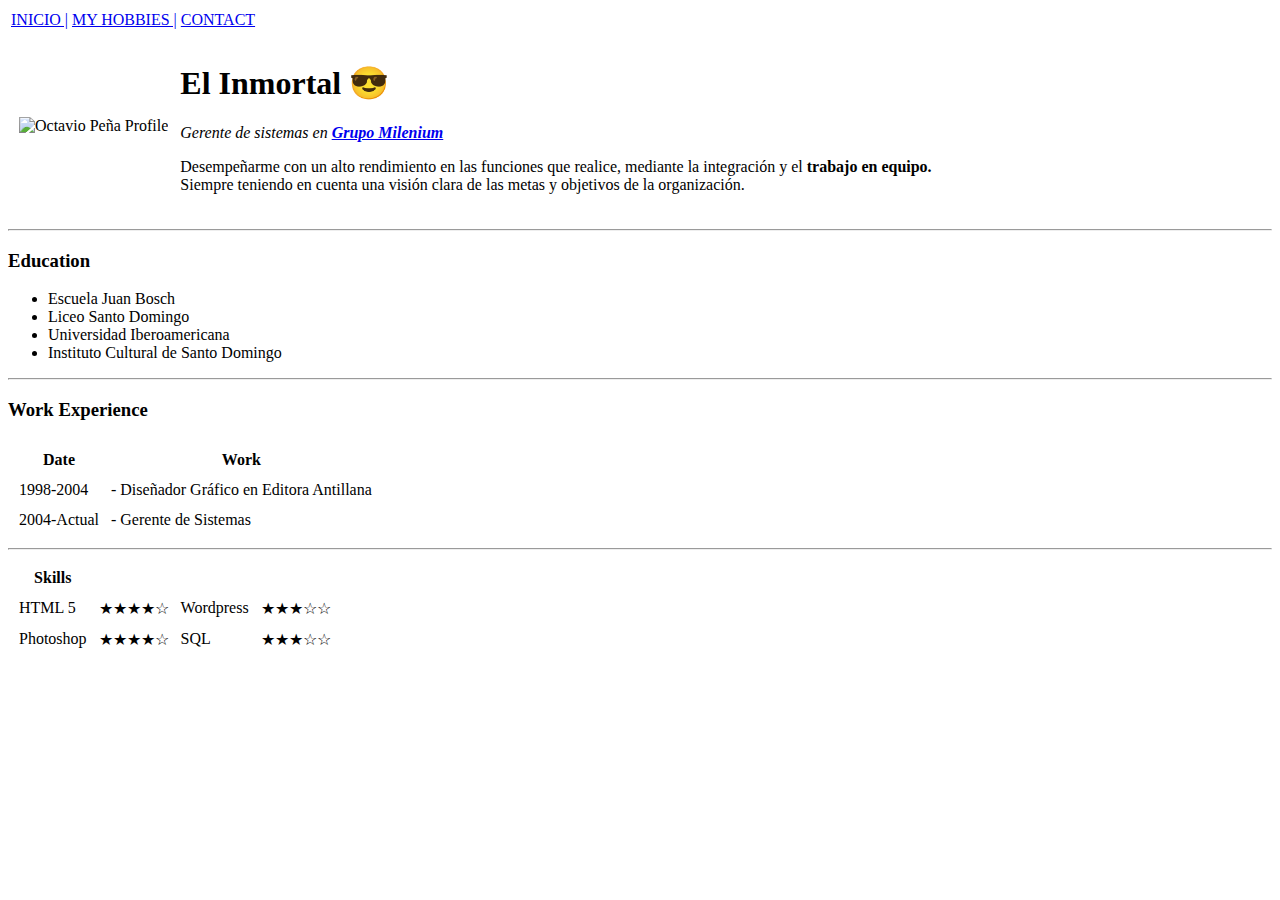
==== index.html @ aa146cf2 "Add initial website" ====
<!DOCTYPE html>
<head>
    <meta charset="UTF-8"> 
    <title>😅 Inmortal's Personal Site</title>
</head>
<body>
    <table>
        <tr>
            <td><a href="index.html">INICIO | </a></td><td><a href="hobbies.html">MY HOBBIES | </a></td><td><a href="contact.html">CONTACT</a></td>
        </tr>
    </table>
    <table cellspacing="10">
        <tr>
            <td><img src="images/octavio-pena-modified.png" alt="Octavio Peña Profile" height="150 px" width="150 px"></td>
            <td>
                <h1>El Inmortal 😎</h1>
                <p><em>Gerente de sistemas en <strong><a href="https://www.elpais.es" target="_blank">Grupo Milenium</a> </strong> </em> </p>
                <p>Desempeñarme con un alto rendimiento en las funciones que realice, mediante la integración y el <strong>trabajo en equipo.</strong> <br> Siempre teniendo en cuenta una visión clara de las metas y objetivos de la organización.</p>
            </td>
        </tr>
    </table>
    

    <hr>    
    <h3>Education</h3>
    <ul>
        <li>Escuela Juan Bosch</li>
        <li>Liceo Santo Domingo</li>
        <li>Universidad Iberoamericana</li>
        <li>Instituto Cultural de Santo Domingo</li>
    </ul>
    <hr>
    <h3>Work Experience</h3>
    <table cellspacing="10">
        <thead>
            <tr>
                <th>Date</th>
                <th>Work</th>
            </tr>
        </thead>
        <tbody>
            <tr>
                <td>1998-2004</td>
                <td>- Diseñador Gráfico en Editora Antillana</td>
            </tr>
            <tr>
                <td>2004-Actual</td>
                <td>- Gerente de Sistemas</td>
            </tr>
        </tbody>
        <tfoot>

        </tfoot>
    </table>
    <hr>
    <table cellspacing="10">
        <thead>
            <tr>
                <th>Skills</th>
            </tr>
        </thead>
        <tbody>
            <tr>
                <td>HTML 5</td>
                <td>★★★★☆</td>
                <td>Wordpress</td>
                <td>★★★☆☆</td>
            </tr>
            <tr>
                <td>Photoshop</td>
                <td>★★★★☆</td>
                <td>SQL</td>
                <td>★★★☆☆</td>
            </tr>
        </tbody>
    </table>
    <br>
    
    <br>
</body>
</html>
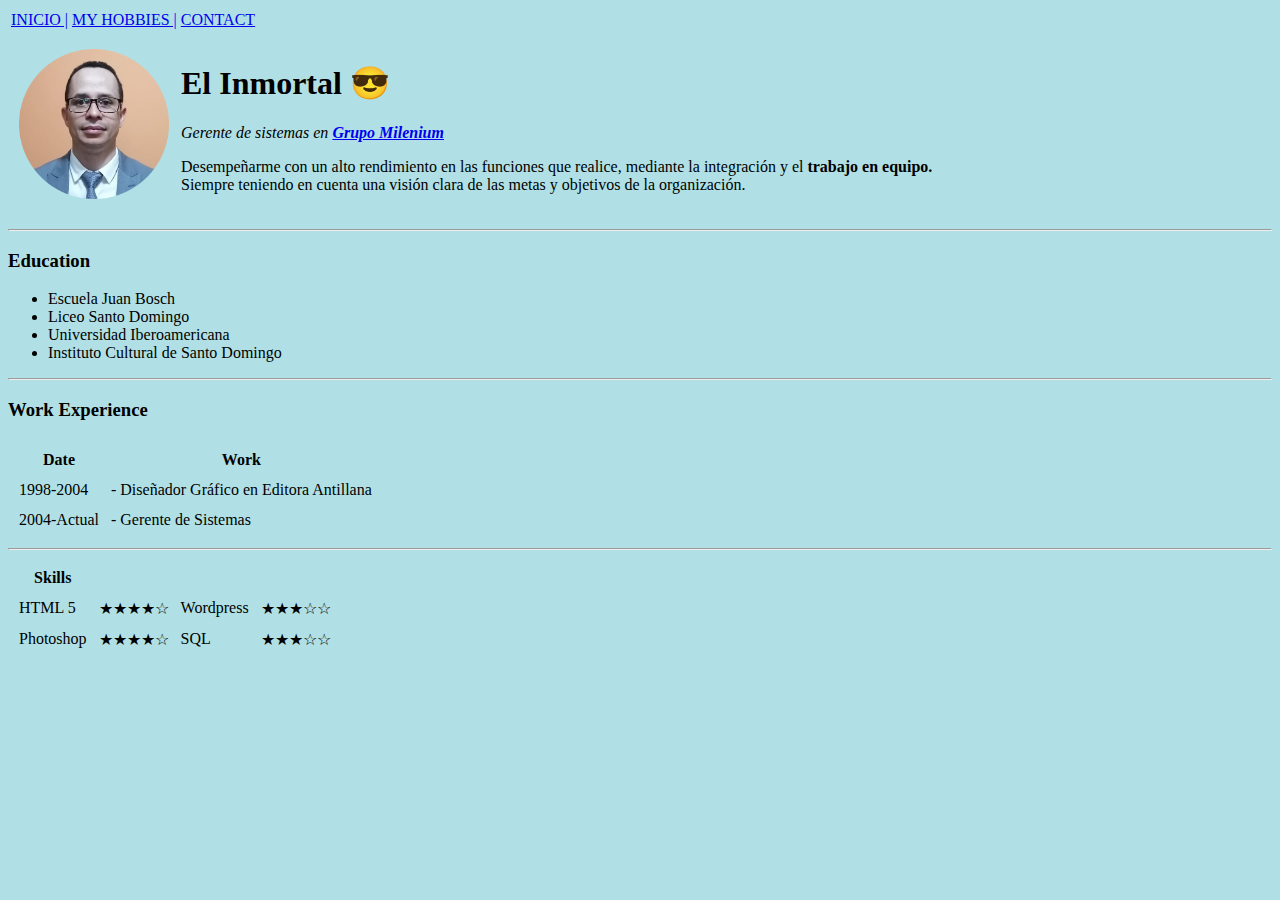
==== commit 01f1424b: "Add background color to the pages" ====
--- a/index.html
+++ b/index.html
@@ -3,7 +3,7 @@
     <meta charset="UTF-8"> 
     <title>😅 Inmortal's Personal Site</title>
 </head>
-<body>
+<body style="background-color: powderblue;">
     <table>
         <tr>
             <td><a href="index.html">INICIO | </a></td><td><a href="hobbies.html">MY HOBBIES | </a></td><td><a href="contact.html">CONTACT</a></td>
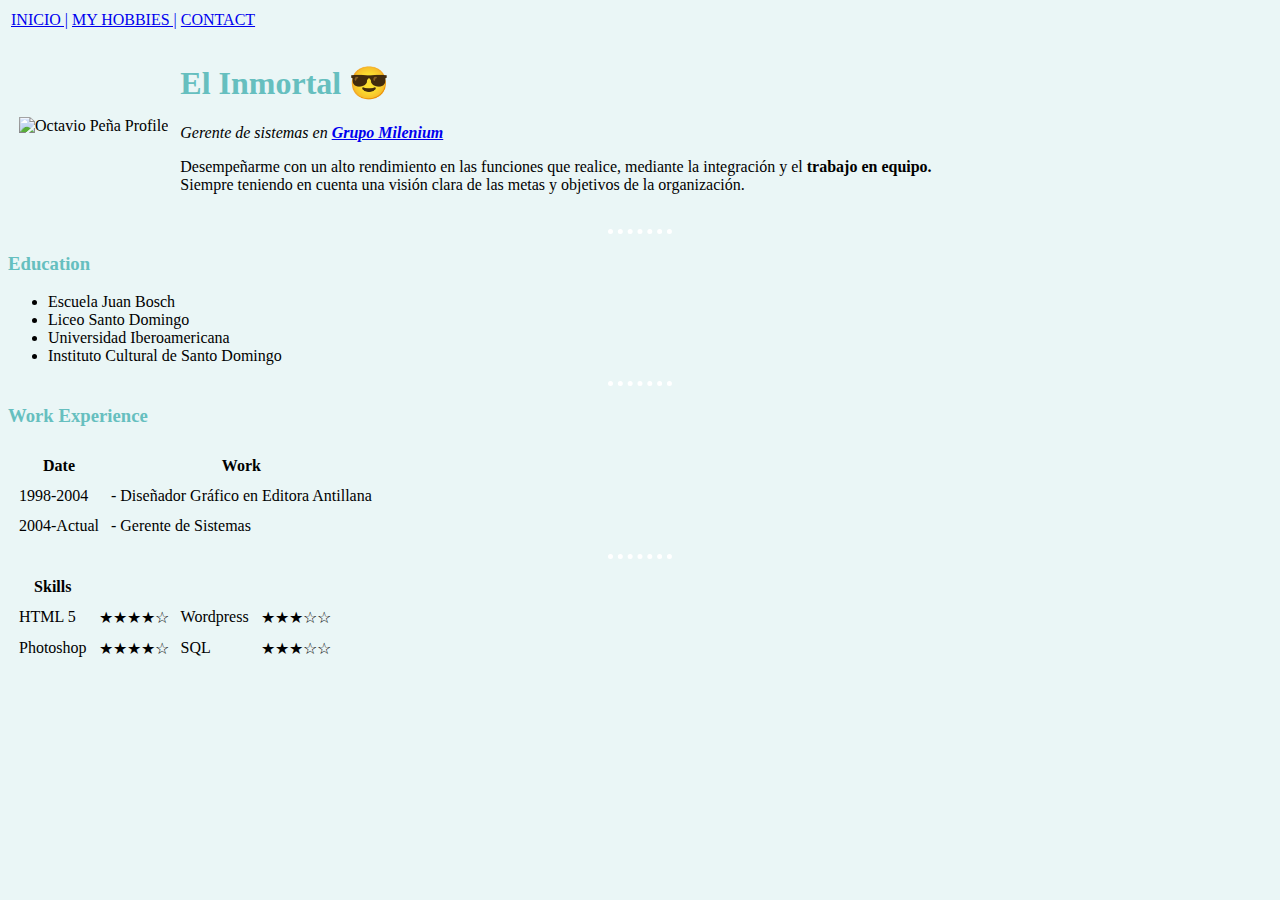
==== commit 05288fda: "Changing the CSS on files" ====
--- a/index.html
+++ b/index.html
@@ -2,8 +2,9 @@
 <head>
     <meta charset="UTF-8"> 
     <title>😅 Inmortal's Personal Site</title>
+    <link rel="stylesheet" href="css/styles.css">
 </head>
-<body style="background-color: powderblue;">
+<body>
     <table>
         <tr>
             <td><a href="index.html">INICIO | </a></td><td><a href="hobbies.html">MY HOBBIES | </a></td><td><a href="contact.html">CONTACT</a></td>
@@ -11,7 +12,7 @@
     </table>
     <table cellspacing="10">
         <tr>
-            <td><img src="images/octavio-pena-modified.png" alt="Octavio Peña Profile" height="150 px" width="150 px"></td>
+            <td><img src="images/tony-pena.png" alt="Octavio Peña Profile" height="150 px" width="150 px"></td>
             <td>
                 <h1>El Inmortal 😎</h1>
                 <p><em>Gerente de sistemas en <strong><a href="https://www.elpais.es" target="_blank">Grupo Milenium</a> </strong> </em> </p>
--- a/css/styles.css
+++ b/css/styles.css
@@ -0,0 +1,16 @@
+body {
+    background-color: #EAF6F6;
+}
+hr {
+    border: none;
+    border-top: dotted;
+    border-color: white;
+    border-width: 5px;
+    width: 5%;
+}
+h1 {
+    color: #66BFBF;
+}
+h3 {
+    color: #66BFBF;
+}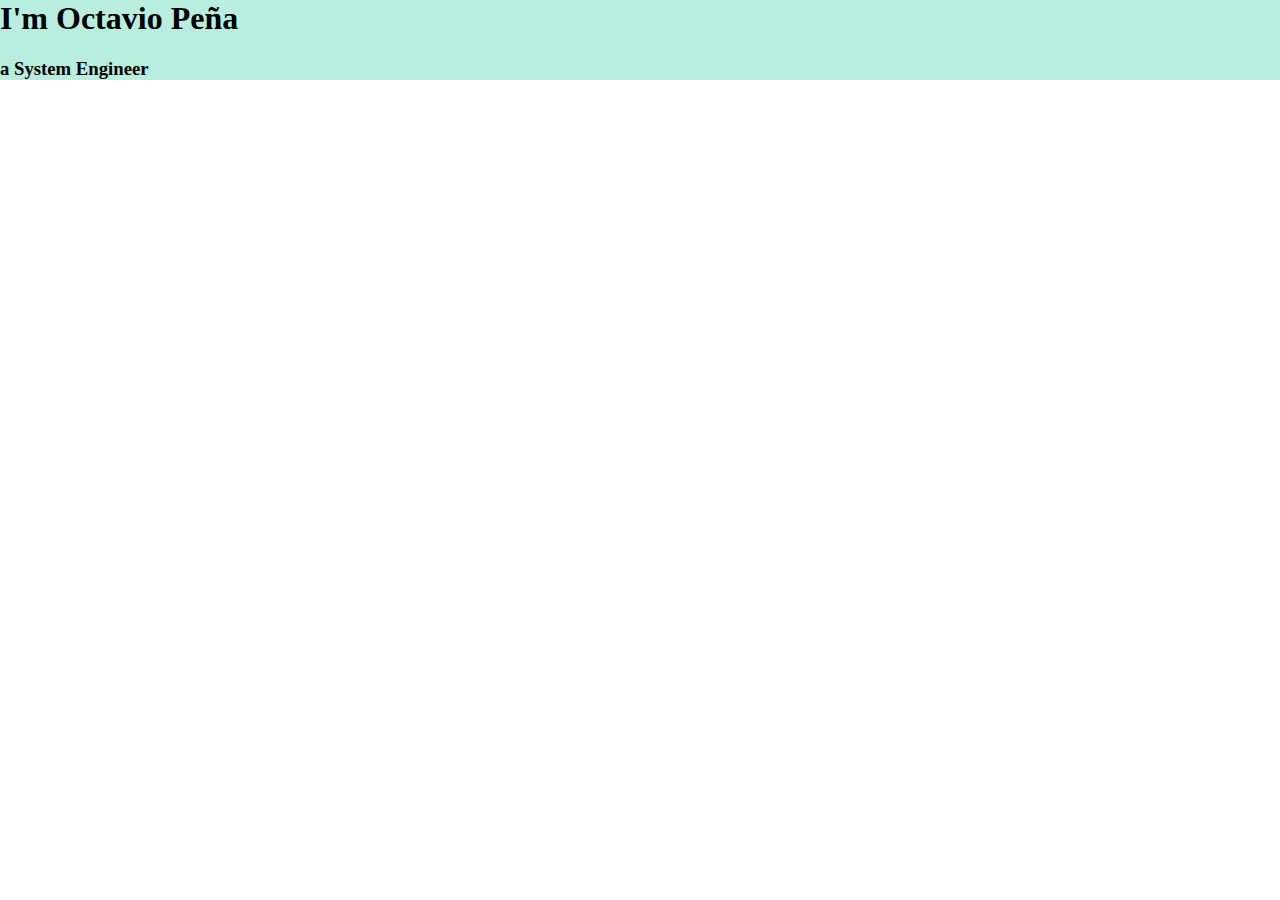
==== commit 391f2002: "Adding my site" ====
--- a/index.html
+++ b/index.html
@@ -1,82 +1,15 @@
 <!DOCTYPE html>
+<html lang="en">
 <head>
-    <meta charset="UTF-8"> 
-    <title>😅 Inmortal's Personal Site</title>
+    <meta charset="UTF-8">
+    <title>MySite</title>
     <link rel="stylesheet" href="css/styles.css">
+    <link rel="favicon" href="images/favicon.ico">
 </head>
 <body>
-    <table>
-        <tr>
-            <td><a href="index.html">INICIO | </a></td><td><a href="hobbies.html">MY HOBBIES | </a></td><td><a href="contact.html">CONTACT</a></td>
-        </tr>
-    </table>
-    <table cellspacing="10">
-        <tr>
-            <td><img src="images/tony-pena.png" alt="Octavio Peña Profile" height="150 px" width="150 px"></td>
-            <td>
-                <h1>El Inmortal 😎</h1>
-                <p><em>Gerente de sistemas en <strong><a href="https://www.elpais.es" target="_blank">Grupo Milenium</a> </strong> </em> </p>
-                <p>Desempeñarme con un alto rendimiento en las funciones que realice, mediante la integración y el <strong>trabajo en equipo.</strong> <br> Siempre teniendo en cuenta una visión clara de las metas y objetivos de la organización.</p>
-            </td>
-        </tr>
-    </table>
-    
-
-    <hr>    
-    <h3>Education</h3>
-    <ul>
-        <li>Escuela Juan Bosch</li>
-        <li>Liceo Santo Domingo</li>
-        <li>Universidad Iberoamericana</li>
-        <li>Instituto Cultural de Santo Domingo</li>
-    </ul>
-    <hr>
-    <h3>Work Experience</h3>
-    <table cellspacing="10">
-        <thead>
-            <tr>
-                <th>Date</th>
-                <th>Work</th>
-            </tr>
-        </thead>
-        <tbody>
-            <tr>
-                <td>1998-2004</td>
-                <td>- Diseñador Gráfico en Editora Antillana</td>
-            </tr>
-            <tr>
-                <td>2004-Actual</td>
-                <td>- Gerente de Sistemas</td>
-            </tr>
-        </tbody>
-        <tfoot>
-
-        </tfoot>
-    </table>
-    <hr>
-    <table cellspacing="10">
-        <thead>
-            <tr>
-                <th>Skills</th>
-            </tr>
-        </thead>
-        <tbody>
-            <tr>
-                <td>HTML 5</td>
-                <td>★★★★☆</td>
-                <td>Wordpress</td>
-                <td>★★★☆☆</td>
-            </tr>
-            <tr>
-                <td>Photoshop</td>
-                <td>★★★★☆</td>
-                <td>SQL</td>
-                <td>★★★☆☆</td>
-            </tr>
-        </tbody>
-    </table>
-    <br>
-    
-    <br>
+    <div>
+        <h1>I'm Octavio Peña</h1>
+        <h3>a System Engineer</h3>
+    </div>
 </body>
 </html>--- a/css/styles.css
+++ b/css/styles.css
@@ -1,16 +1,14 @@
-body {
-    background-color: #EAF6F6;
+body{
+    margin: 0;
 }
-hr {
-    border: none;
-    border-top: dotted;
-    border-color: white;
-    border-width: 5px;
-    width: 5%;
+
+h1{
+    margin-top: 0;
 }
-h1 {
-    color: #66BFBF;
-}
-h3 {
-    color: #66BFBF;
+
+div{
+    background-color: #B9EDDD;
+    margin-top: 0px;
+    margin-left: 0px;
+    margin-right: 0px;
 }